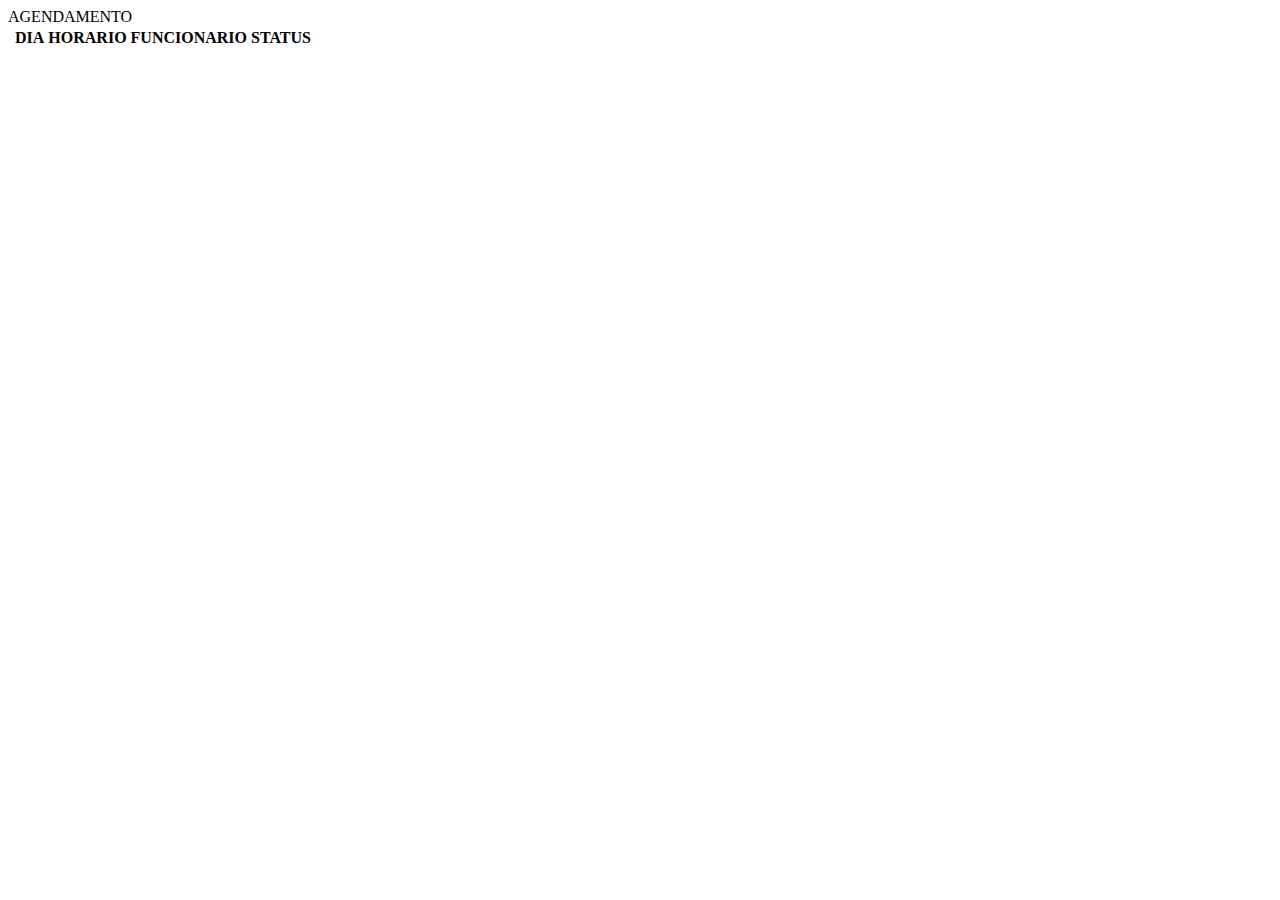
==== src/main/resources/templates/agendamento.html @ fdae202e "Adicionando funcionalidade de agendamento." ====
<!DOCTYPE html SYSTEM "http://www.thymeleaf.org/dtd/xhtml1-strict-thymeleaf-4.dtd">
<html xmlns="http://www.w3.org/1999/xhtml"
	xmlns:th="http://www.thymeleaf.org">
<head>
<meta charset="utf-8">
<title>Insert title here</title>
<link th:href="@{/css/bootstrap.min.css}" rel="stylesheet">
<meta name="viewport" content="width=device-width, initial-scale=1.0">
</head>
<body class="bg-light">
	<div th:replace="template :: header"></div>
	<div class="card">
		<div class="card-header text-center">
			<p class="text-info" style="display: inline;">AGENDAMENTO</p>
		</div>
		<div class="card-body">
			<div class="table-responsive-sm table-hover">
				<table id="tabela-horarios" class="table">
					<thead class="thead-dark">
						<tr>
							<th scope="col"></th>
							<th scope="col">DIA</th>
							<th scope="col">HORARIO</th>
							<th scope="col">FUNCIONARIO</th>
							<th scope="col">STATUS</th>
						</tr>
					</thead>
					<tbody>
					</tbody>
				</table>
			</div>
		</div>
	</div>
	<script th:src="@{/js/agendamento.js}"></script>
</body>
</html>
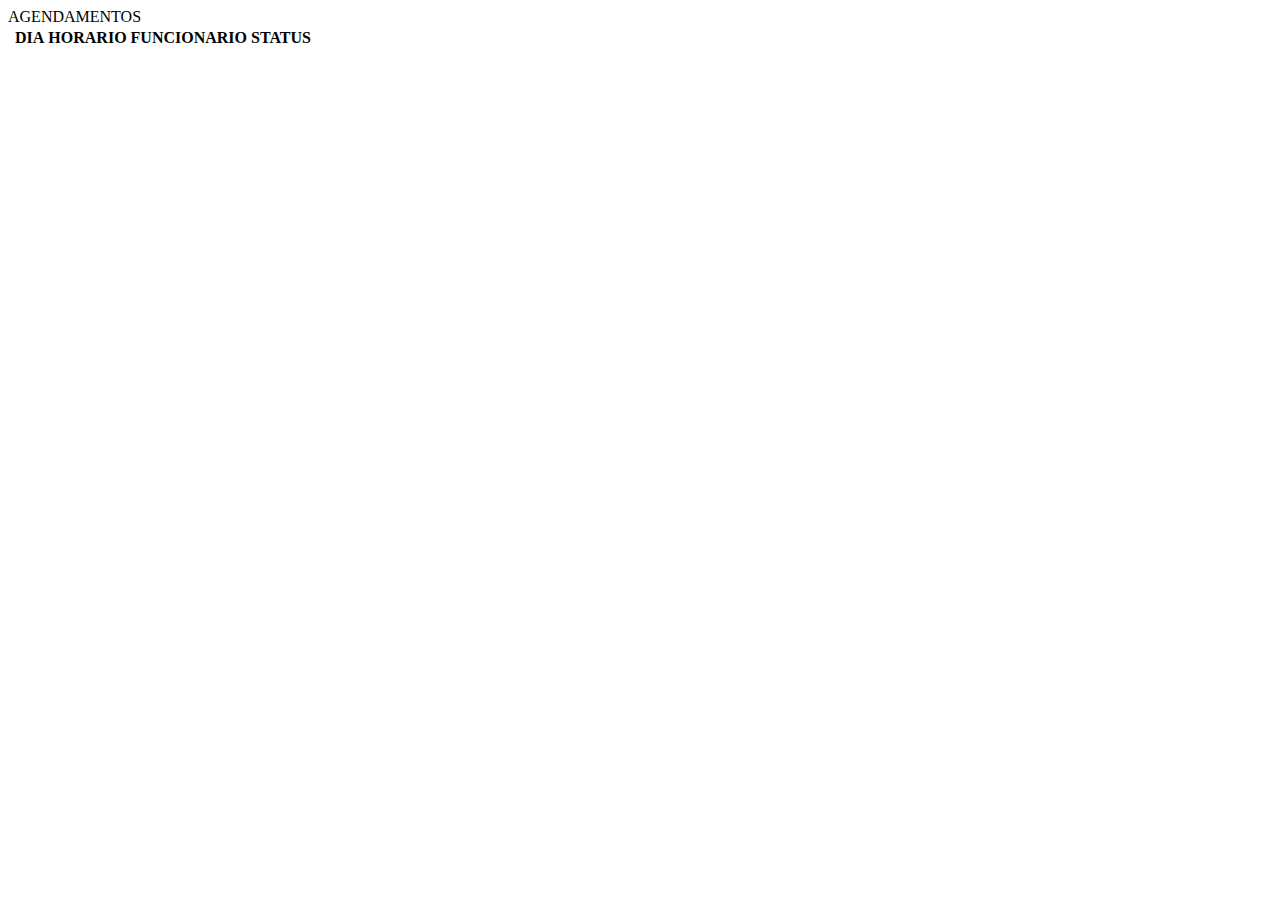
==== commit 6bcb6348: "Alteração para o funcionario pode desmarcar agendamentos." ====
--- a/src/main/resources/templates/agendamento.html
+++ b/src/main/resources/templates/agendamento.html
@@ -11,7 +11,7 @@
 	<div th:replace="template :: header"></div>
 	<div class="card">
 		<div class="card-header text-center">
-			<p class="text-info" style="display: inline;">AGENDAMENTO</p>
+			<p class="text-info" style="display: inline;">AGENDAMENTOS</p>
 		</div>
 		<div class="card-body">
 			<div class="table-responsive-sm table-hover">
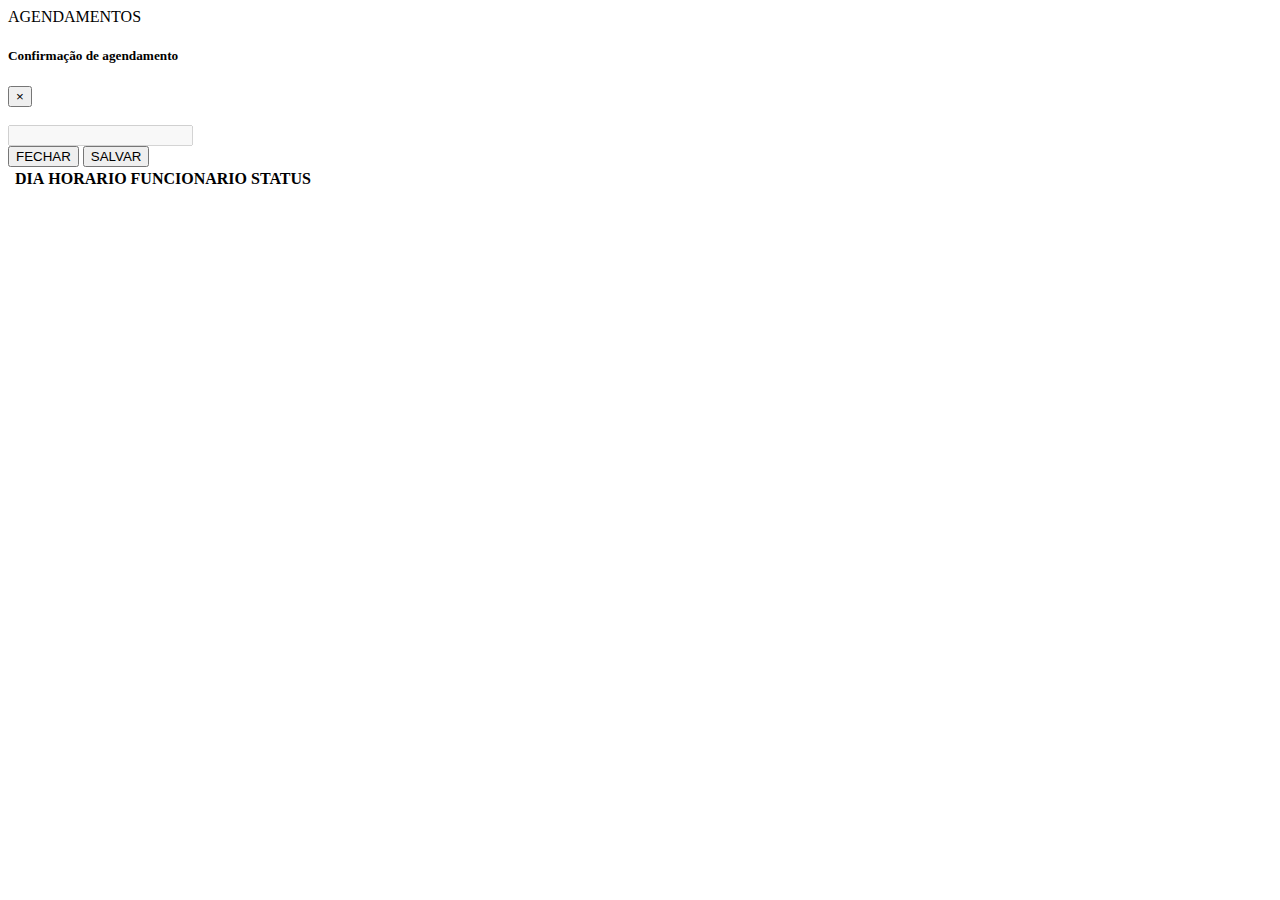
==== commit 52e276d7: "Adicionando funcionalidade de seleção de serviços para agendamento." ====
--- a/src/main/resources/templates/agendamento.html
+++ b/src/main/resources/templates/agendamento.html
@@ -5,6 +5,7 @@
 <meta charset="utf-8">
 <title>Insert title here</title>
 <link th:href="@{/css/bootstrap.min.css}" rel="stylesheet">
+<link th:href="@{/css/agendamento.css}" rel="stylesheet">
 <meta name="viewport" content="width=device-width, initial-scale=1.0">
 </head>
 <body class="bg-light">
@@ -13,6 +14,32 @@
 		<div class="card-header text-center">
 			<p class="text-info" style="display: inline;">AGENDAMENTOS</p>
 		</div>
+		
+		<div class="modal fade" id="confirme-agendamento" tabindex="-1" role="dialog" aria-labelledby="exampleModalLabel" aria-hidden="true">
+			<div class="modal-dialog" role="document">
+				<div class="modal-content">
+					<div class="modal-header">
+						<h5 class="modal-title" id="exampleModalLabel">Confirmação de agendamento</h5>
+						<button type="button" class="close" data-dismiss="modal" aria-label="Fechar">
+							<span aria-hidden="true">&times;</span>
+						</button>
+					</div>
+					<div class="modal-body">
+						<div id="servicos" class='row'>
+						</div>
+						<br>
+						<div class='row'>
+							<input class="form-control text-center" id="valor" type="text" disabled/>
+						</div>
+					</div>
+					<div class="modal-footer">
+						<button type="button" class="btn btn-secondary" data-dismiss="modal">FECHAR</button>
+						<button id='btnAgendar' type="button" class="btn btn-primary">SALVAR</button>
+					</div>
+				</div>
+			</div>
+		</div>
+		
 		<div class="card-body">
 			<div class="table-responsive-sm table-hover">
 				<table id="tabela-horarios" class="table">
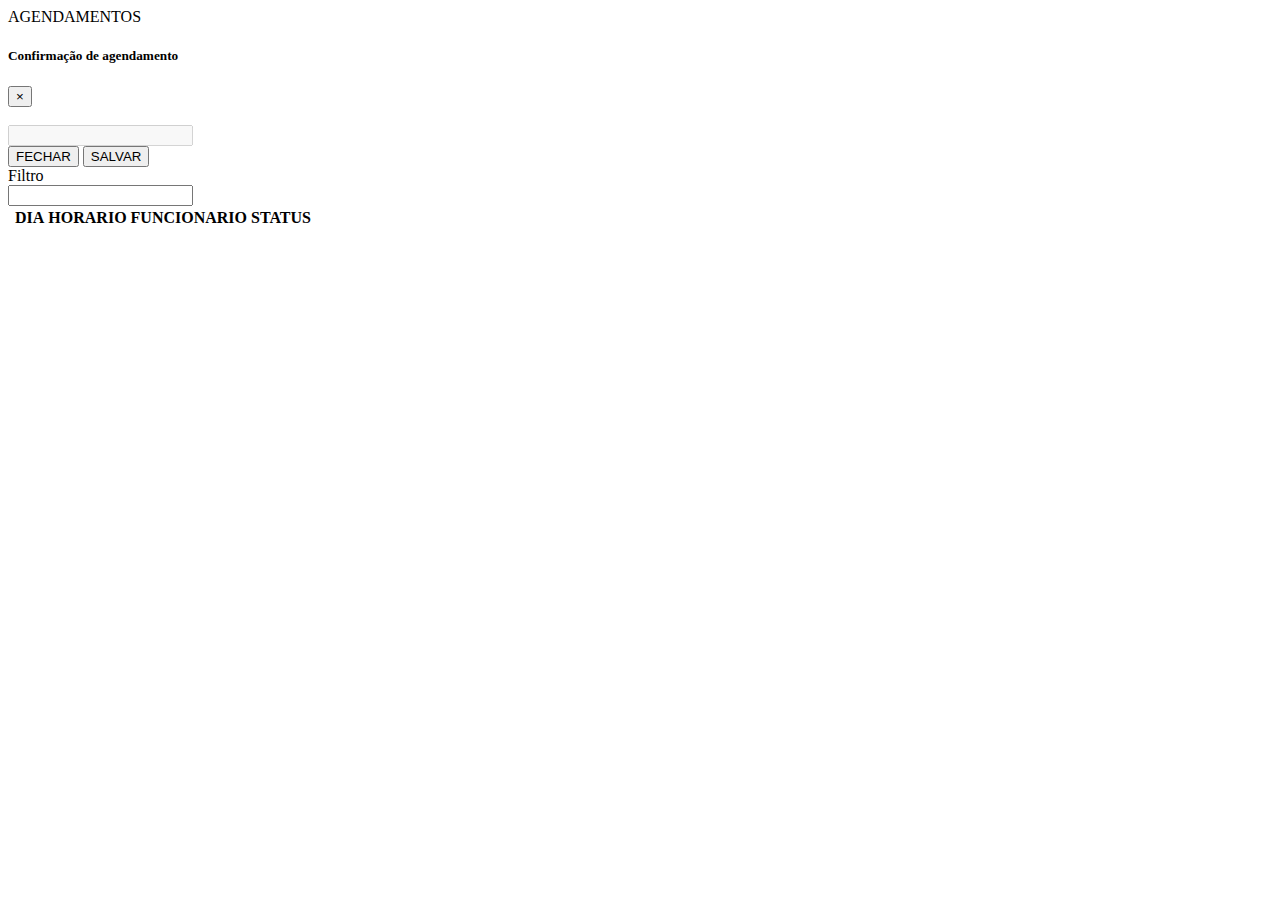
==== commit d7f7f7fa: "Inclusão dos filtros nas tabelas" ====
--- a/src/main/resources/templates/agendamento.html
+++ b/src/main/resources/templates/agendamento.html
@@ -41,7 +41,15 @@
 		</div>
 		
 		<div class="card-body">
-			<div class="table-responsive-sm table-hover">
+			<div class="table-responsive-sm table-bordered table-hover">
+				<div class="input-group">
+					<div class="input-group-prepend">
+					    <span class="input-group-text">Filtro</span>
+					</div>
+					
+					<input id="filtro" class="form-control"/>
+				</div>
+				
 				<table id="tabela-horarios" class="table">
 					<thead class="thead-dark">
 						<tr>
